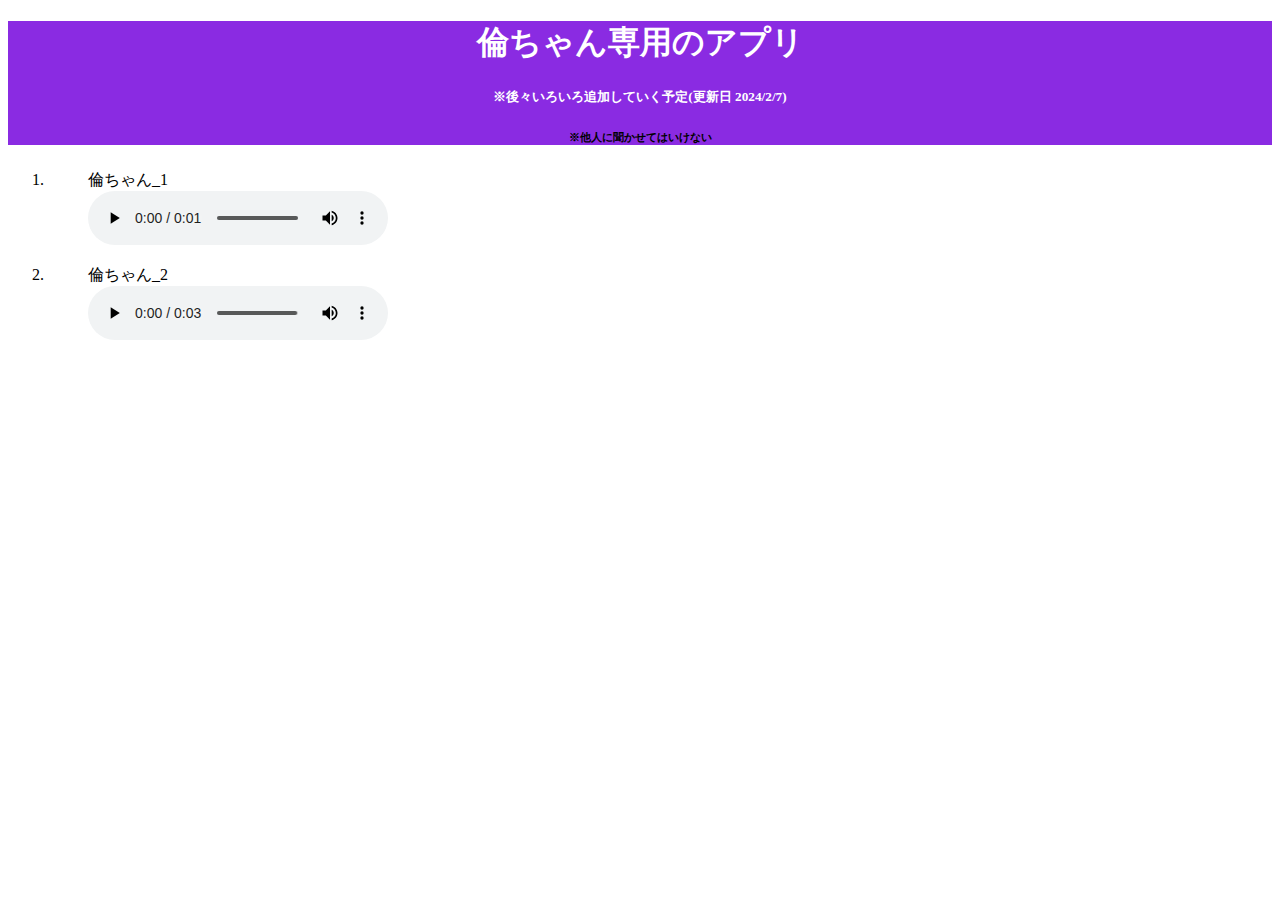
==== index.html @ 6a2d96f8 "Add files via upload" ====
<!DOCTYPE html>
<html lang="jp">

<head>
    <meta charset="UTF-8">
    <link rel="stylesheet" href="style.css">
    <meta name="viewport" content="width=device-width, initial-scale=1.0">
    <title>Document</title>
</head>

<body>
    <header>
        <h1>倫ちゃん専用のアプリ</h1>
        <h5>※後々いろいろ追加していく予定(更新日 2024/2/7)</h5>
        <h6>※他人に聞かせてはいけない</h6>
    </header>
    <main>
        <ol>
            <li>
                <figure>
                    <figcaption>倫ちゃん_1</figcaption>
                    <audio controls src="audio/倫ちゃん_1.mp3"></audio>
                </figure>
            </li>
            <li>
                <figure>
                    <figcaption>倫ちゃん_2</figcaption>
                    <audio controls src="audio/倫ちゃん_2.mp3"></audio>
                </figure>
            </li>
            
        </ol>
    </main>
</body>

</html>
---- style.css ----
header {
    width: 100%;
    text-align: center;
    background-color: blueviolet;
}

header h1 {
    color: white;
}

header h5 {
    color: white;
}
header h6 {
    color: black;
}
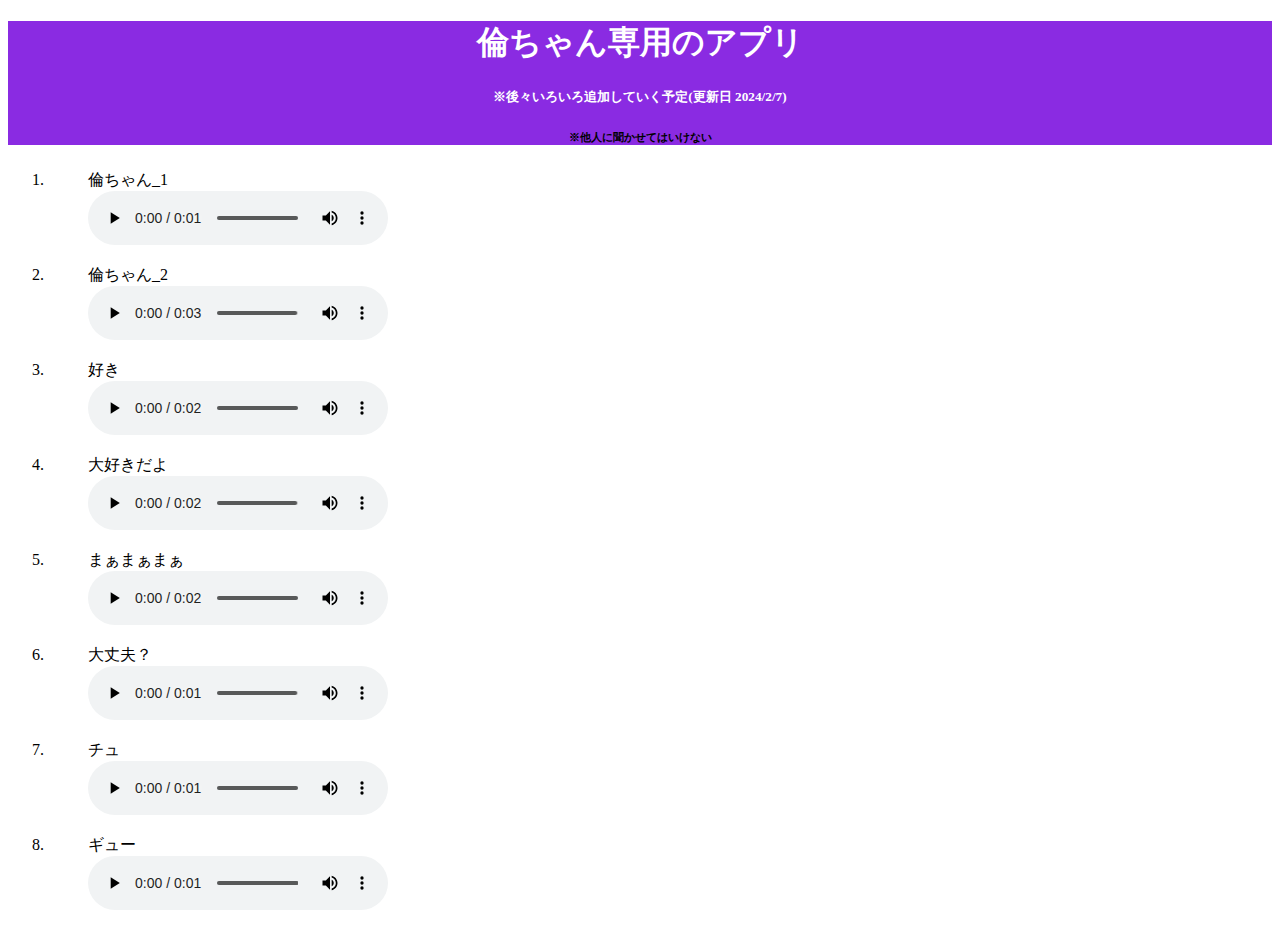
==== commit 5c9e52dd: "Add files via upload" ====
--- a/index.html
+++ b/index.html
@@ -28,6 +28,42 @@
                     <audio controls src="audio/倫ちゃん_2.mp3"></audio>
                 </figure>
             </li>
+            <li>
+                <figure>
+                    <figcaption>好き</figcaption>
+                    <audio controls src="audio/好き.mp3"></audio>
+                </figure>
+            </li>
+            <li>
+                <figure>
+                    <figcaption>大好きだよ</figcaption>
+                    <audio controls src="audio/大好きだよ.mp3"></audio>
+                </figure>
+            </li>
+            <li>
+                <figure>
+                    <figcaption>まぁまぁまぁ</figcaption>
+                    <audio controls src="audio/まぁまぁまぁ.mp3"></audio>
+                </figure>
+            </li>
+            <li>
+                <figure>
+                    <figcaption>大丈夫？</figcaption>
+                    <audio controls src="audio/大丈夫？.mp3"></audio>
+                </figure>
+            </li>
+            <li>
+                <figure>
+                    <figcaption>チュ</figcaption>
+                    <audio controls src="audio/チュ.mp3"></audio>
+                </figure>
+            </li>
+            <li>
+                <figure>
+                    <figcaption>ギュー</figcaption>
+                    <audio controls src="audio/ギュー.mp3"></audio>
+                </figure>
+            </li>
             
         </ol>
     </main>
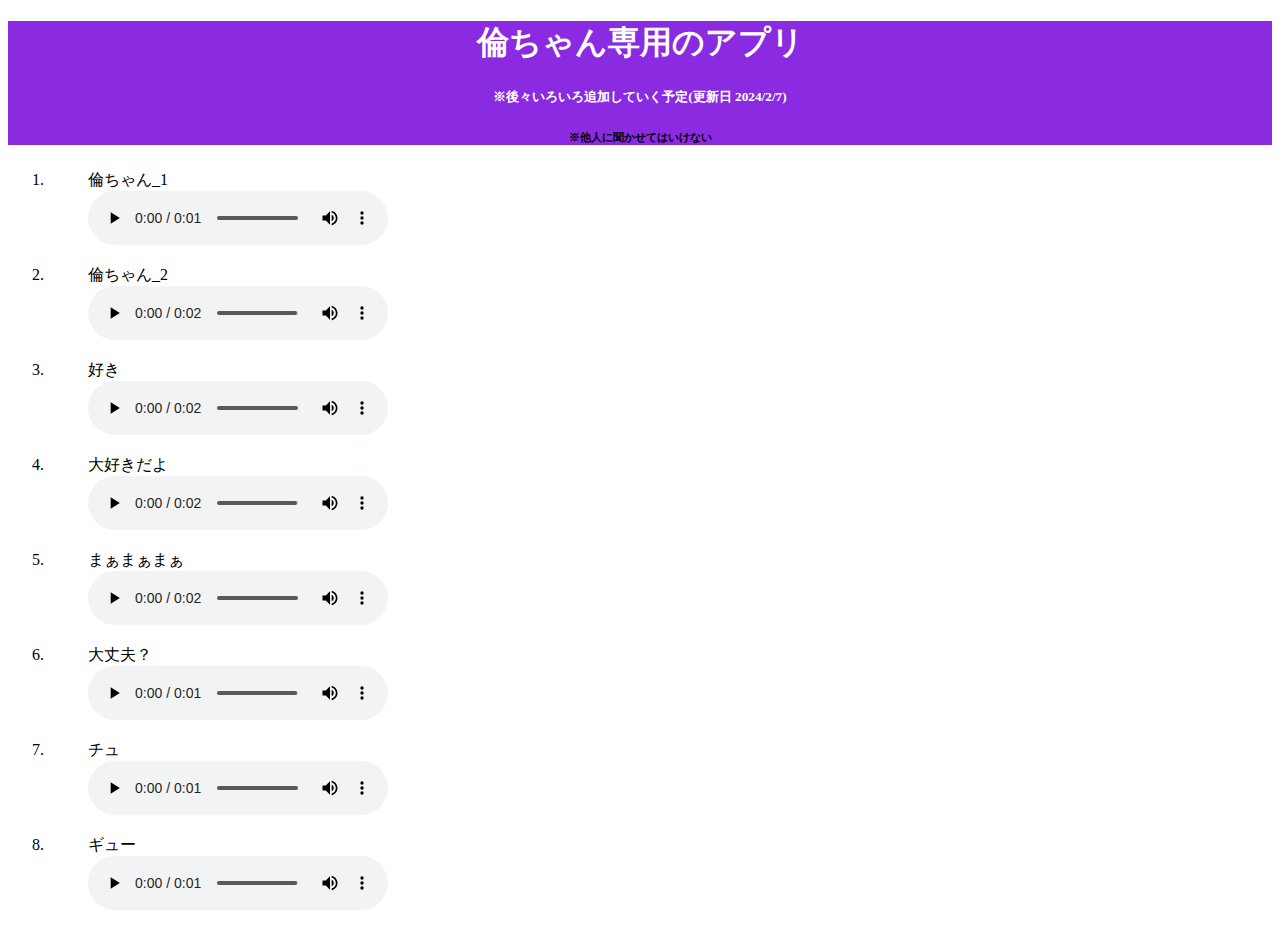
==== commit a870d5bb: "Update index.html" ====
--- a/index.html
+++ b/index.html
@@ -5,7 +5,7 @@
     <meta charset="UTF-8">
     <link rel="stylesheet" href="style.css">
     <meta name="viewport" content="width=device-width, initial-scale=1.0">
-    <title>Document</title>
+    <title>倫ちゃん専用アプリ</title>
 </head>
 
 <body>
@@ -69,4 +69,4 @@
     </main>
 </body>
 
-</html>+</html>
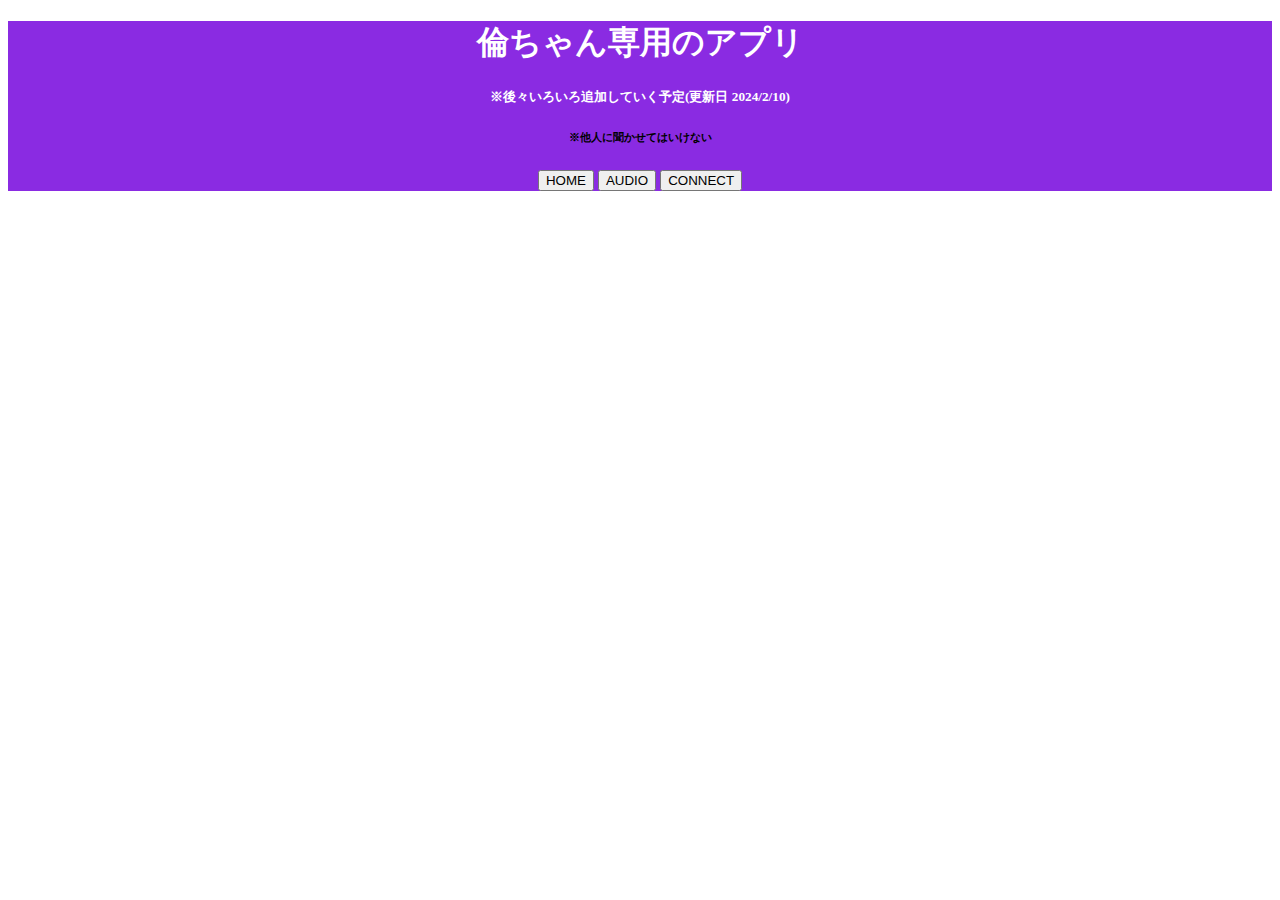
==== commit 5f6db832: "Add files via upload" ====
--- a/index.html
+++ b/index.html
@@ -3,70 +3,22 @@
 
 <head>
     <meta charset="UTF-8">
-    <link rel="stylesheet" href="style.css">
+    <link rel="stylesheet" href="home.css">
     <meta name="viewport" content="width=device-width, initial-scale=1.0">
-    <title>倫ちゃん専用アプリ</title>
+    <title>倫ちゃんと専用のアプリ</title>
 </head>
 
 <body>
     <header>
         <h1>倫ちゃん専用のアプリ</h1>
-        <h5>※後々いろいろ追加していく予定(更新日 2024/2/7)</h5>
+        <h5>※後々いろいろ追加していく予定(更新日 2024/2/10)</h5>
         <h6>※他人に聞かせてはいけない</h6>
+        <button type="button" name="name" onclick="location.href='#'">HOME</button>
+        <button type="button" name="name" onclick="location.href='./page_audio/audio.html'">AUDIO</button>
+        <button type="button" name="name" onclick="location.href='./page_connect/connect.html'">CONNECT</button>
     </header>
     <main>
-        <ol>
-            <li>
-                <figure>
-                    <figcaption>倫ちゃん_1</figcaption>
-                    <audio controls src="audio/倫ちゃん_1.mp3"></audio>
-                </figure>
-            </li>
-            <li>
-                <figure>
-                    <figcaption>倫ちゃん_2</figcaption>
-                    <audio controls src="audio/倫ちゃん_2.mp3"></audio>
-                </figure>
-            </li>
-            <li>
-                <figure>
-                    <figcaption>好き</figcaption>
-                    <audio controls src="audio/好き.mp3"></audio>
-                </figure>
-            </li>
-            <li>
-                <figure>
-                    <figcaption>大好きだよ</figcaption>
-                    <audio controls src="audio/大好きだよ.mp3"></audio>
-                </figure>
-            </li>
-            <li>
-                <figure>
-                    <figcaption>まぁまぁまぁ</figcaption>
-                    <audio controls src="audio/まぁまぁまぁ.mp3"></audio>
-                </figure>
-            </li>
-            <li>
-                <figure>
-                    <figcaption>大丈夫？</figcaption>
-                    <audio controls src="audio/大丈夫？.mp3"></audio>
-                </figure>
-            </li>
-            <li>
-                <figure>
-                    <figcaption>チュ</figcaption>
-                    <audio controls src="audio/チュ.mp3"></audio>
-                </figure>
-            </li>
-            <li>
-                <figure>
-                    <figcaption>ギュー</figcaption>
-                    <audio controls src="audio/ギュー.mp3"></audio>
-                </figure>
-            </li>
-            
-        </ol>
     </main>
 </body>
 
-</html>
+</html>--- a/home.css
+++ b/home.css
@@ -0,0 +1,16 @@
+header {
+    width: 100%;
+    text-align: center;
+    background-color: blueviolet;
+}
+
+header h1 {
+    color: white;
+}
+
+header h5 {
+    color: white;
+}
+header h6 {
+    color: black;
+}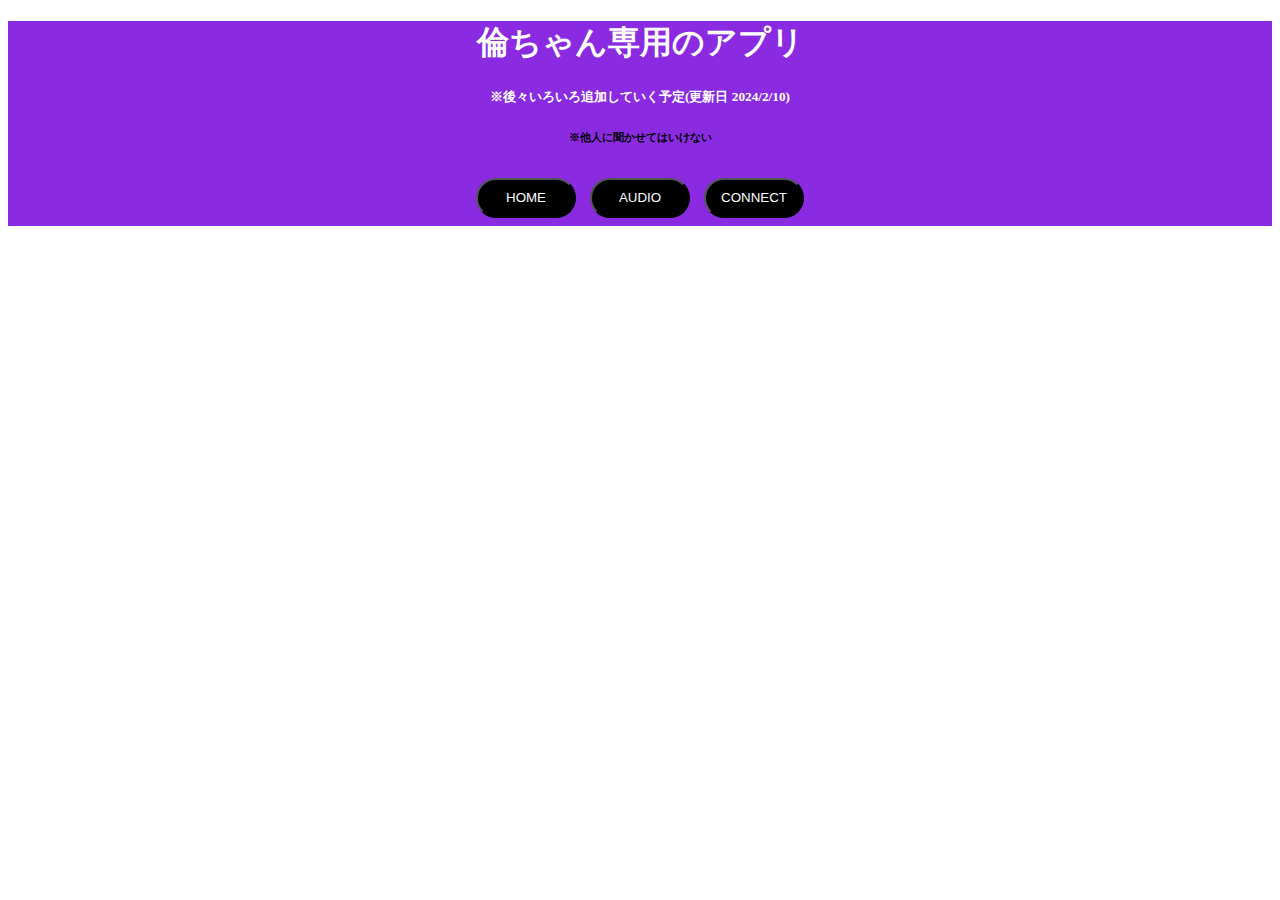
==== commit 5263132f: "Add files via upload" ====
--- a/index.html
+++ b/index.html
@@ -9,13 +9,23 @@
 </head>
 
 <body>
-    <header>
+    <header align="center">
         <h1>倫ちゃん専用のアプリ</h1>
         <h5>※後々いろいろ追加していく予定(更新日 2024/2/10)</h5>
         <h6>※他人に聞かせてはいけない</h6>
-        <button type="button" name="name" onclick="location.href='#'">HOME</button>
-        <button type="button" name="name" onclick="location.href='./page_audio/audio.html'">AUDIO</button>
-        <button type="button" name="name" onclick="location.href='./page_connect/connect.html'">CONNECT</button>
+        <table align="center">
+            <tr>
+                <td>
+                    <button type="button" name="name" onclick="location.href='#'">HOME</button>
+                </td>
+                <td>
+                    <button type="button" name="name" onclick="location.href='./page_audio/audio.html'">AUDIO</button>
+                </td>
+                <td>
+                    <button type="button" name="name" onclick="location.href='./page_connect/connect.html'">CONNECT</button>
+                </td>
+            </tr>
+        </table>
     </header>
     <main>
     </main>
--- a/home.css
+++ b/home.css
@@ -13,4 +13,18 @@
 }
 header h6 {
     color: black;
+}
+
+header button {
+    color: white;
+    display: flex;
+    align-items: center;
+    justify-content: center;
+    width: 100px;
+    height: 40px;
+    background-color: black;
+    border-radius: 20px;
+}
+button {
+    margin: 5px;
 }